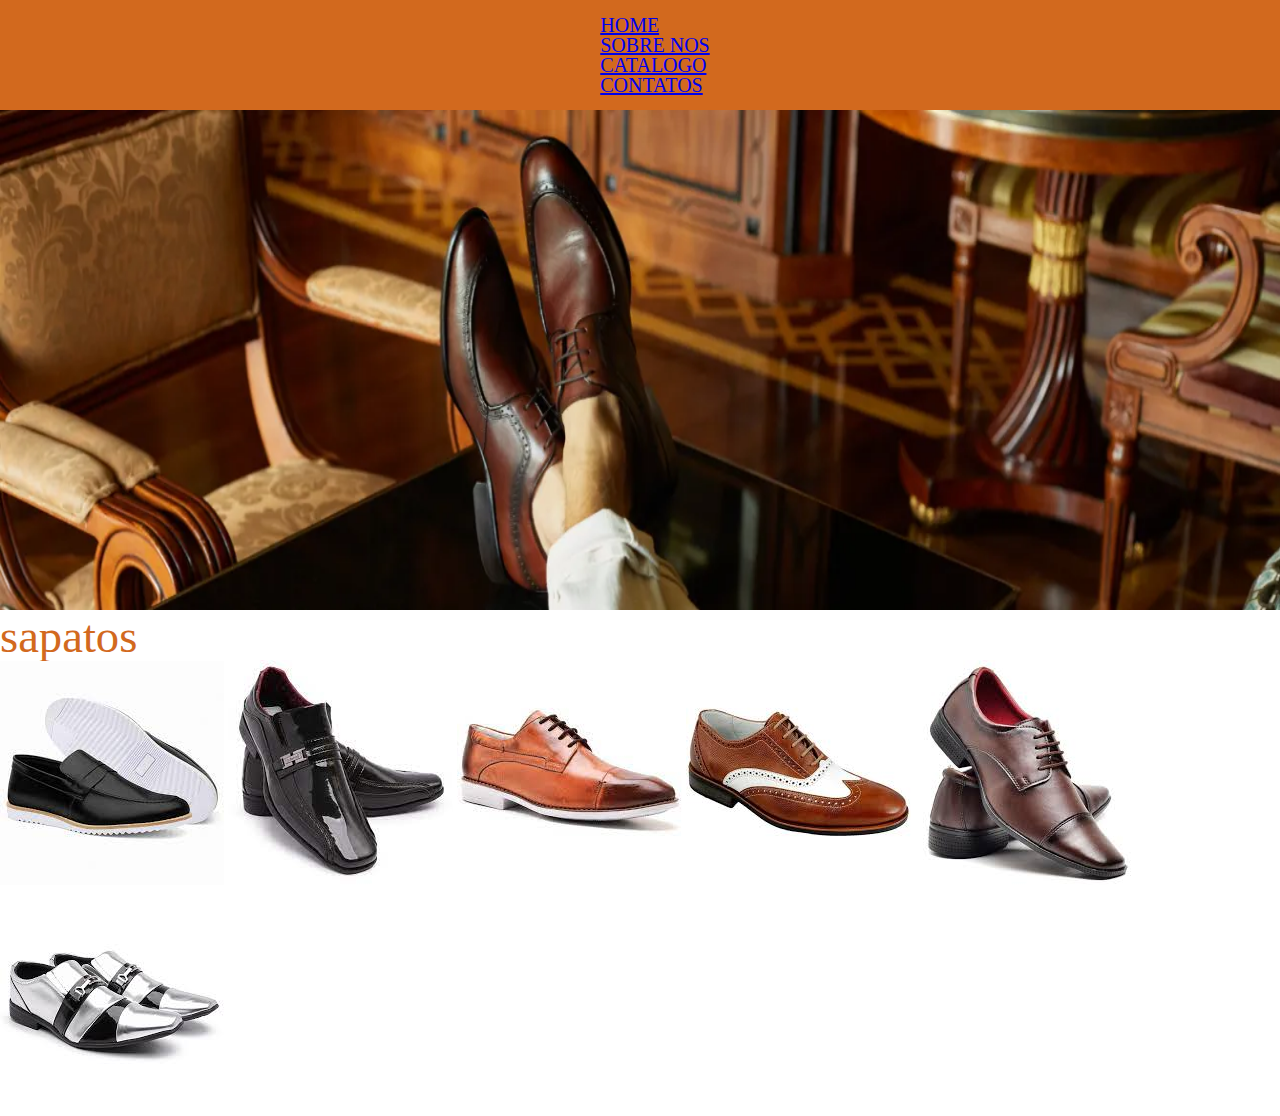
==== catalogo.html @ 75747163 "merge de atualização" ====
<!DOCTYPE html>
<html lang="en">
<head>
    <meta charset="UTF-8">
    <meta http-equiv="X-UA-Compatible" content="IE=edge">
    <meta name="viewport" content="width=device-width, initial-scale=1.0">
    <link rel="stylesheet" href="css/style.css">
    <link rel="stylesheet" href="css/style.css">
    <link rel="stylesheet" href="css/reset.css">
    <link rel="stylesheet" href="css/style.css">

    <title>sapataria seu Arnaldo-catalogo</title>
</head>
<body>
    <header>
        <nav class="menu">
          <ul>
            <li><a href="index.html">home</a></li>
            <li><a href="sobre-nos.html">sobre nos</a></li>
            <li><a href="catalogo.html">catalogo</a></li>
            <li><a href="contato.html">contatos</a></li>
          </ul>
        </nav> 
    </header>    
    <main>
        <img class="banner" src="img/1638186830_venda_especial.webp">
        <h1 class="subtitulo">sapatos</h1>
        <img src="img/sapato1.jpg">
        <img src="img/sapato2.jpg">
        <img src="img/sapato3.jpg">
        <img src="img/sapato4.jpg">
        <img src="img/sapato5.jpg">
        <img src="img/sapato6.jpg">
    </main>
</body>
</html>
---- css/style.css ----
<<<<<<< HEAD
.titulo{font-size: 50pt;color:brown;}
.subtitulo{font-size: 35pt;color:chocolate;}
.home{font-size: 35pt;color: blue;}
.pp{font-size: 15pt;color: burlywood;}
.banner{width:100%;height:500px;object-position: 0 0;}
.menu{display: flex;
    justify-content: space-around;
    background-color: chocolate;
    padding: 15px;font-size: 20px; text-transform: uppercase;
}
=======
:root {
    --color-de-fundo:burlywood;
}

.titulo{
    font-size: 50pt;color:brown;
}

.subtitulo{
    font-size: 35pt;color:chocolate;
}

.home{
    font-size: 35pt;color: blue;
}

.pp{
    font-size: 15pt;color: burlywood;
}

.banner{
    width:100%;height:500px;object-position: 0 0;
}

.menu{
        width: 100%;
        height: 100%;
        display: flex;
        align-items: center;
}
>>>>>>> main
---- css/style.css ----
<<<<<<< HEAD
.titulo{font-size: 50pt;color:brown;}
.subtitulo{font-size: 35pt;color:chocolate;}
.home{font-size: 35pt;color: blue;}
.pp{font-size: 15pt;color: burlywood;}
.banner{width:100%;height:500px;object-position: 0 0;}
.menu{display: flex;
    justify-content: space-around;
    background-color: chocolate;
    padding: 15px;font-size: 20px; text-transform: uppercase;
}
=======
:root {
    --color-de-fundo:burlywood;
}

.titulo{
    font-size: 50pt;color:brown;
}

.subtitulo{
    font-size: 35pt;color:chocolate;
}

.home{
    font-size: 35pt;color: blue;
}

.pp{
    font-size: 15pt;color: burlywood;
}

.banner{
    width:100%;height:500px;object-position: 0 0;
}

.menu{
        width: 100%;
        height: 100%;
        display: flex;
        align-items: center;
}
>>>>>>> main
---- css/style.css ----
<<<<<<< HEAD
.titulo{font-size: 50pt;color:brown;}
.subtitulo{font-size: 35pt;color:chocolate;}
.home{font-size: 35pt;color: blue;}
.pp{font-size: 15pt;color: burlywood;}
.banner{width:100%;height:500px;object-position: 0 0;}
.menu{display: flex;
    justify-content: space-around;
    background-color: chocolate;
    padding: 15px;font-size: 20px; text-transform: uppercase;
}
=======
:root {
    --color-de-fundo:burlywood;
}

.titulo{
    font-size: 50pt;color:brown;
}

.subtitulo{
    font-size: 35pt;color:chocolate;
}

.home{
    font-size: 35pt;color: blue;
}

.pp{
    font-size: 15pt;color: burlywood;
}

.banner{
    width:100%;height:500px;object-position: 0 0;
}

.menu{
        width: 100%;
        height: 100%;
        display: flex;
        align-items: center;
}
>>>>>>> main
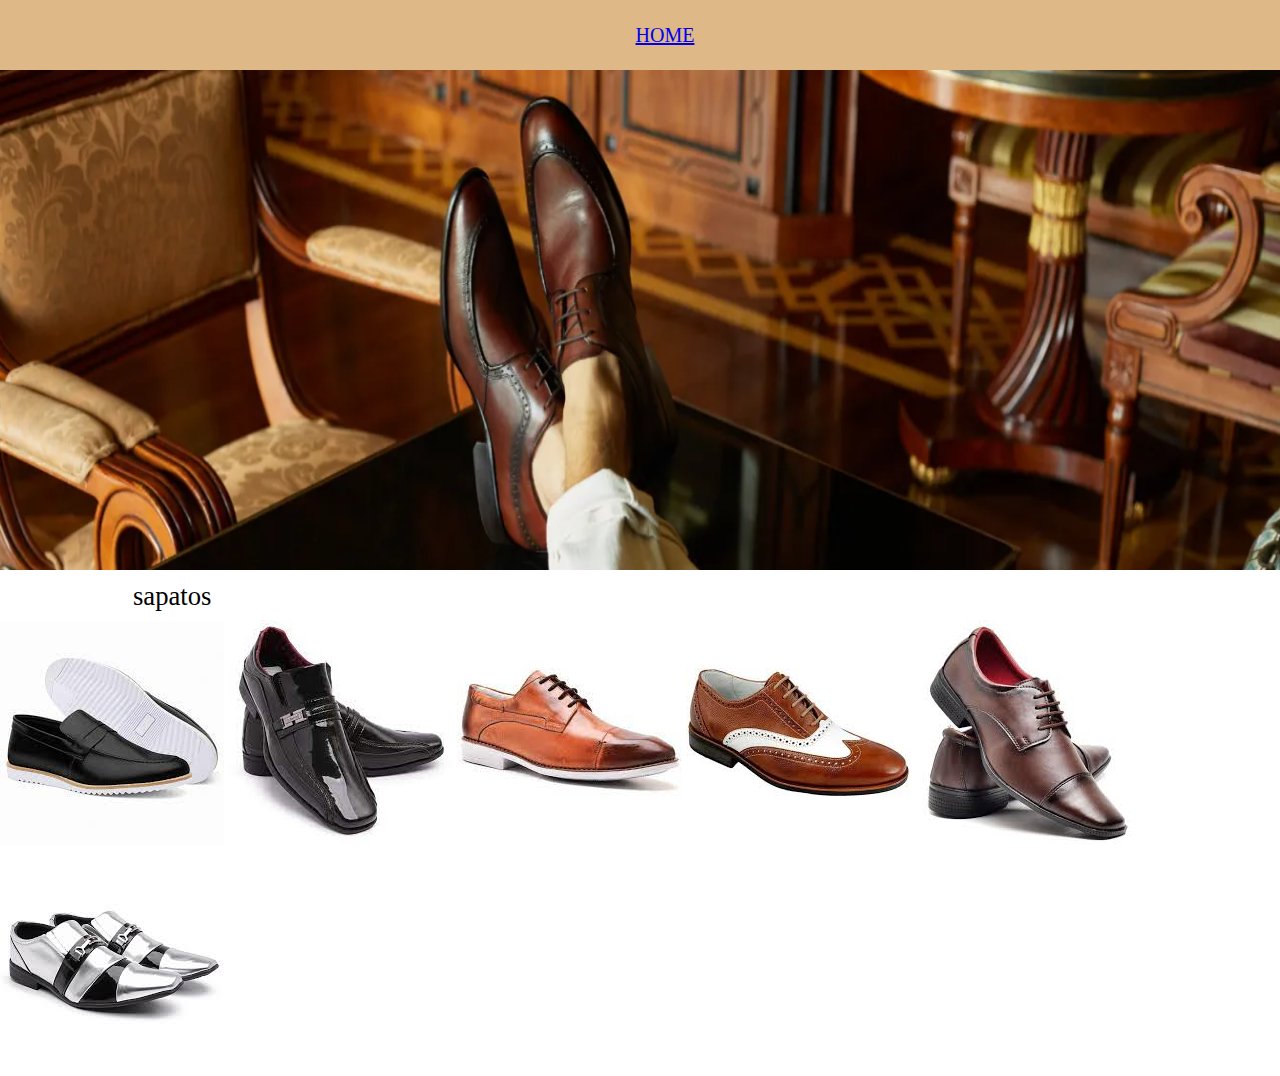
==== commit 4d3c2596: "alteração" ====
--- a/catalogo.html
+++ b/catalogo.html
@@ -5,10 +5,7 @@
     <meta http-equiv="X-UA-Compatible" content="IE=edge">
     <meta name="viewport" content="width=device-width, initial-scale=1.0">
     <link rel="stylesheet" href="css/style.css">
-    <link rel="stylesheet" href="css/style.css">
     <link rel="stylesheet" href="css/reset.css">
-    <link rel="stylesheet" href="css/style.css">
-
     <title>sapataria seu Arnaldo-catalogo</title>
 </head>
 <body>
--- a/css/style.css
+++ b/css/style.css
@@ -1,25 +1,29 @@
-<<<<<<< HEAD
-.titulo{font-size: 50pt;color:brown;}
-.subtitulo{font-size: 35pt;color:chocolate;}
-.home{font-size: 35pt;color: blue;}
-.pp{font-size: 15pt;color: burlywood;}
-.banner{width:100%;height:500px;object-position: 0 0;}
-.menu{display: flex;
-    justify-content: space-around;
-    background-color: chocolate;
-    padding: 15px;font-size: 20px; text-transform: uppercase;
-}
-=======
 :root {
     --color-de-fundo:burlywood;
 }
+header {
+    display: flex;
+    flex-direction: row-reverse;
+    justify-content: space-between;
+    background-color: var(--principal-color);
+    height: 70px;
+}
 
 .titulo{
-    font-size: 50pt;color:brown;
-}
+        margin: 40px auto 10px; /*margin: top right bottom left; */
+        padding-left: 10px;
+        width: 80%;
+        font-size: 24pt;
+        font-weight: 700;
+        color: var(--primary-color); /* Código hexadecimal da cor */
+      }
+
 
 .subtitulo{
-    font-size: 35pt;color:chocolate;
+    margin: 10px auto 10px;
+  padding-left: 10px;
+  width: 80%;
+  font-size: 20pt;
 }
 
 .home{
@@ -34,10 +38,45 @@
     width:100%;height:500px;object-position: 0 0;
 }
 
-.menu{
-        width: 100%;
-        height: 100%;
+.menu ul li {
+    width: 100%;
+    height: 100%;
+    display: flex;
+    align-items: center;
+    }
+.menu ul li {
+    display: flex;
+    width: 100%;
+    justify-content: space-around;
+    }
+.menu ul li {
+    font-size: 20px;
+    background-color: burlywood;
+    border: none;
+    color: blue;
+    text-transform: uppercase;
+    padding: 25px;
+    cursor: pointer;
+}
+    header {
         display: flex;
-        align-items: center;
-}
->>>>>>> main
+        flex-direction: row-reverse;
+        justify-content: space-between;
+        background-color: var(--principal-color);
+        height: 70px;
+    }
+
+    /* Página de contato */
+.container {
+    display: flex;
+    justify-content: space-between;
+  }
+  
+  .container img {
+    width: 200px;
+  }
+  
+  .container h3 {
+    font-size: 14pt;
+    font-weight: 600;
+  }
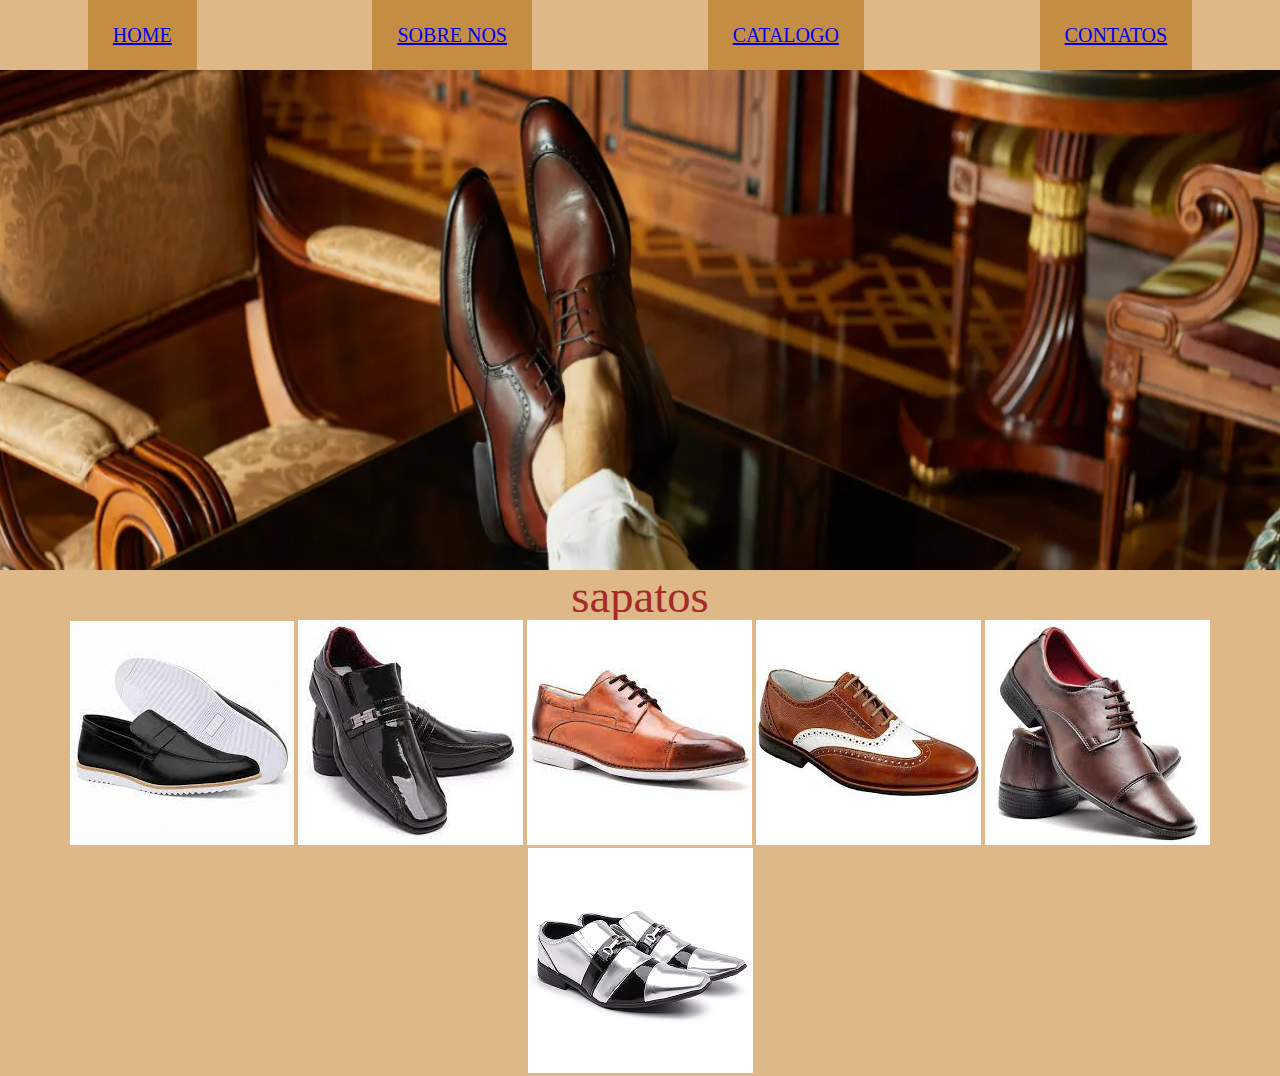
==== commit 29f95031: "add onsubmit" ====
--- a/catalogo.html
+++ b/catalogo.html
@@ -21,7 +21,7 @@
     </header>    
     <main>
         <img class="banner" src="img/1638186830_venda_especial.webp">
-        <h1 class="subtitulo">sapatos</h1>
+        <h1 class="titulo">sapatos</h1>
         <img src="img/sapato1.jpg">
         <img src="img/sapato2.jpg">
         <img src="img/sapato3.jpg">
--- a/css/style.css
+++ b/css/style.css
@@ -1,24 +1,14 @@
-:root {
-    --color-de-fundo:burlywood;
+body {
+    background-color: burlywood;
+    color:brown;
+    text-align: center;
+    background-position: aleign;
+    background-repeat: no-repeat;
+    font-family: Cormorant Garamond, sans-serif;
 }
-header {
-    display: flex;
-    flex-direction: row-reverse;
-    justify-content: space-between;
-    background-color: var(--principal-color);
-    height: 70px;
+.titulo{ 
+    font-size:35pt;
 }
-
-.titulo{
-        margin: 40px auto 10px; /*margin: top right bottom left; */
-        padding-left: 10px;
-        width: 80%;
-        font-size: 24pt;
-        font-weight: 700;
-        color: var(--primary-color); /* Código hexadecimal da cor */
-      }
-
-
 .subtitulo{
     margin: 10px auto 10px;
   padding-left: 10px;
@@ -29,42 +19,30 @@
 .home{
     font-size: 35pt;color: blue;
 }
-
-.pp{
-    font-size: 15pt;color: burlywood;
-}
-
 .banner{
     width:100%;height:500px;object-position: 0 0;
 }
 
-.menu ul li {
+.menu {
     width: 100%;
     height: 100%;
     display: flex;
     align-items: center;
     }
-.menu ul li {
+.menu ul {
     display: flex;
     width: 100%;
     justify-content: space-around;
     }
 .menu ul li {
     font-size: 20px;
-    background-color: burlywood;
+    background-color:rgb(197, 141, 67);
     border: none;
-    color: blue;
+    color: black;
     text-transform: uppercase;
     padding: 25px;
     cursor: pointer;
 }
-    header {
-        display: flex;
-        flex-direction: row-reverse;
-        justify-content: space-between;
-        background-color: var(--principal-color);
-        height: 70px;
-    }
 
     /* Página de contato */
 .container {
@@ -72,11 +50,11 @@
     justify-content: space-between;
   }
   
-  .container img {
+.container img {
     width: 200px;
   }
   
-  .container h3 {
+.container h3 {
     font-size: 14pt;
     font-weight: 600;
   }
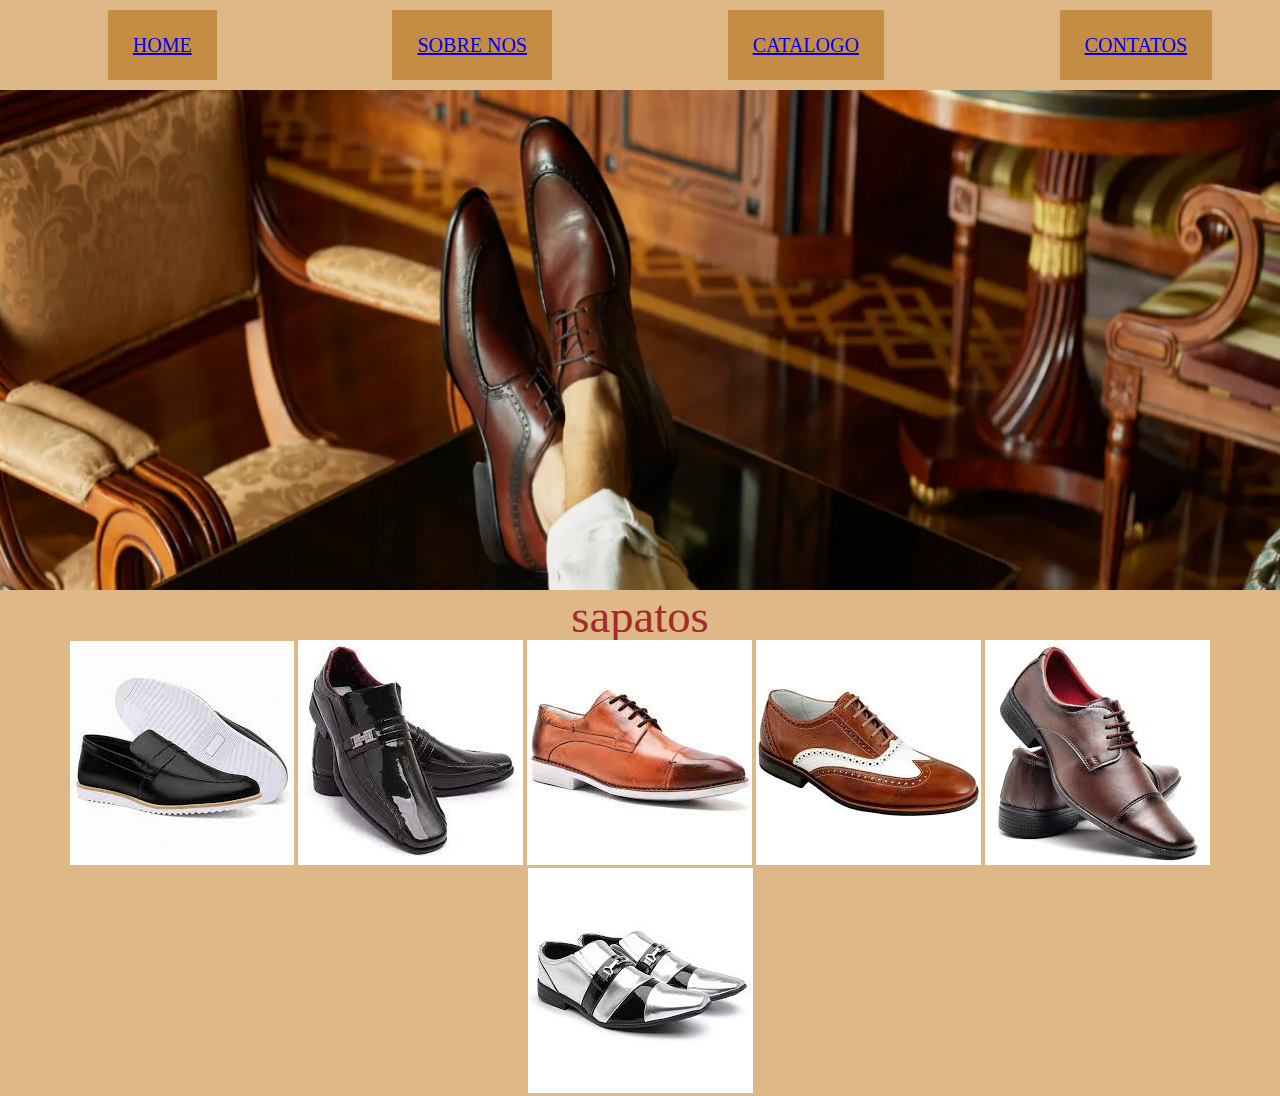
==== commit 34214ce6: "correção" ====
--- a/catalogo.html
+++ b/catalogo.html
@@ -1,11 +1,11 @@
 <!DOCTYPE html>
-<html lang="en">
+<html lang="pt-br">
 <head>
     <meta charset="UTF-8">
     <meta http-equiv="X-UA-Compatible" content="IE=edge">
     <meta name="viewport" content="width=device-width, initial-scale=1.0">
-    <link rel="stylesheet" href="css/style.css">
-    <link rel="stylesheet" href="css/reset.css">
+    <link rel="stylesheet" href="./css/style.css">
+    <link rel="stylesheet" href="./css/reset.css">
     <title>sapataria seu Arnaldo-catalogo</title>
 </head>
 <body>
--- a/css/style.css
+++ b/css/style.css
@@ -28,7 +28,9 @@
     height: 100%;
     display: flex;
     align-items: center;
-    }
+    padding: 10px 20px;
+ }
+ 
 .menu ul {
     display: flex;
     width: 100%;
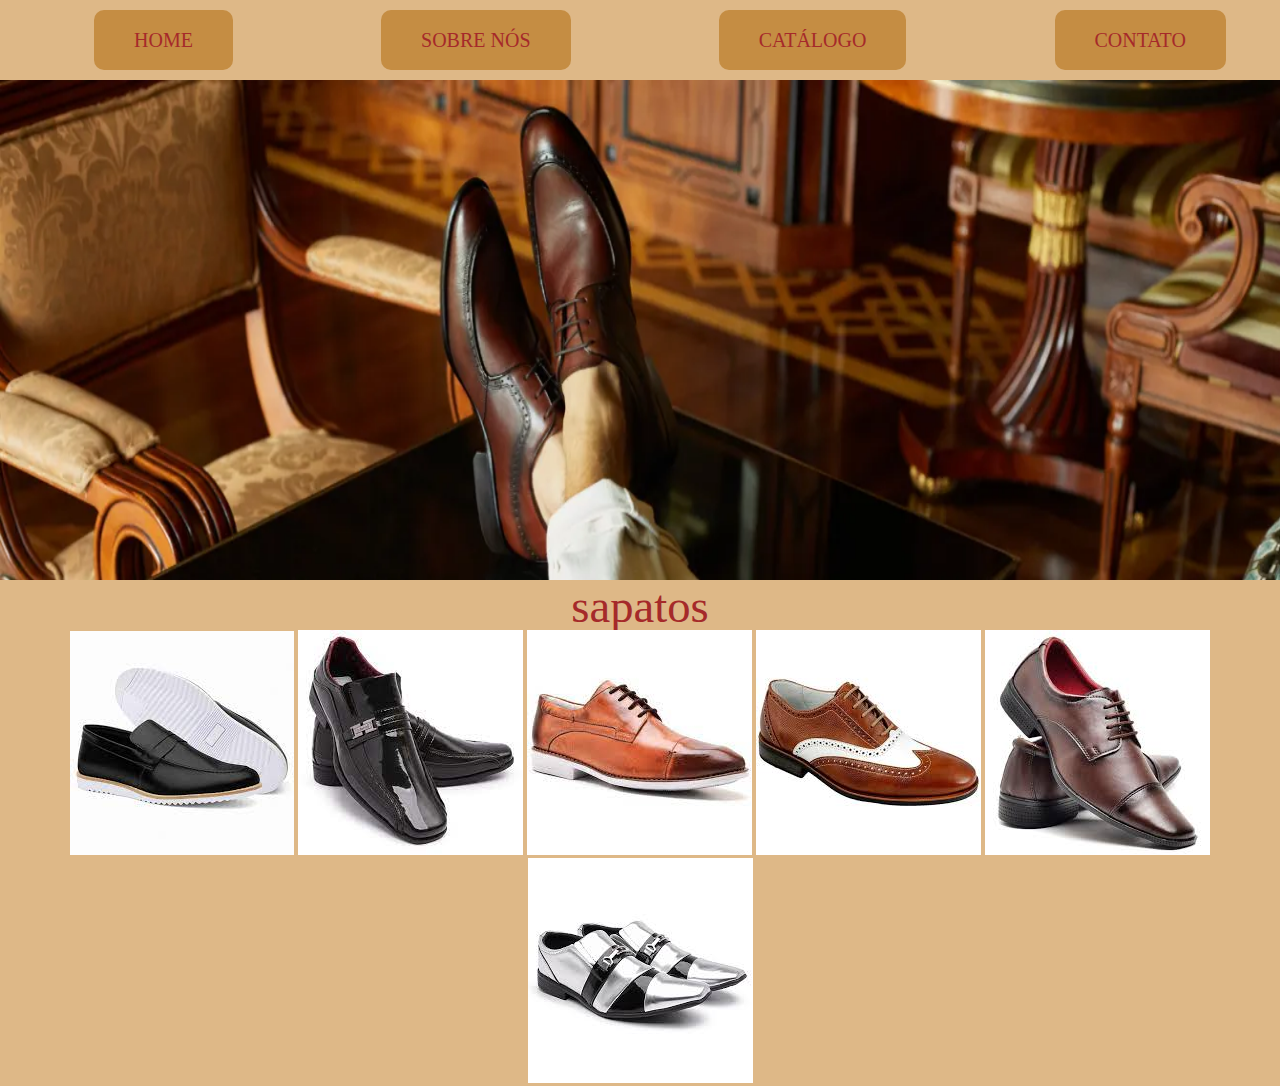
==== commit c53eeded: "correção" ====
--- a/catalogo.html
+++ b/catalogo.html
@@ -4,18 +4,23 @@
     <meta charset="UTF-8">
     <meta http-equiv="X-UA-Compatible" content="IE=edge">
     <meta name="viewport" content="width=device-width, initial-scale=1.0">
+    <meta name="description" content="Entre em contato conosco para falar sobre orçamentos, pedidos, prazos ou só para bater um bom papo.">
+    <meta name="author" content="Daniel Batista">
+
     <link rel="stylesheet" href="./css/style.css">
     <link rel="stylesheet" href="./css/reset.css">
     <title>sapataria seu Arnaldo-catalogo</title>
 </head>
 <body>
+
     <header>
+
         <nav class="menu">
           <ul>
-            <li><a href="index.html">home</a></li>
-            <li><a href="sobre-nos.html">sobre nos</a></li>
-            <li><a href="catalogo.html">catalogo</a></li>
-            <li><a href="contato.html">contatos</a></li>
+            <li><a href="./index.html">Home</a></li>
+            <li><a href="./sobre-nos.html">Sobre Nós</a></li>
+            <li><a href="./catalogo.html">Catálogo</a></li>
+            <li><a href="./contato.html">Contato</a></li>
           </ul>
         </nav> 
     </header>    
--- a/css/style.css
+++ b/css/style.css
@@ -16,8 +16,8 @@
   font-size: 20pt;
 }
 
-.home{
-    font-size: 35pt;color: blue;
+.home { 
+    font-size: 35pt;color: brown;
 }
 .banner{
     width:100%;height:500px;object-position: 0 0;
@@ -29,21 +29,34 @@
     display: flex;
     align-items: center;
     padding: 10px 20px;
- }
- 
+    
+}
+
 .menu ul {
     display: flex;
     width: 100%;
     justify-content: space-around;
-    }
-.menu ul li {
+    
+}
+
+.menu ul li{
     font-size: 20px;
     background-color:rgb(197, 141, 67);
     border: none;
-    color: black;
     text-transform: uppercase;
-    padding: 25px;
-    cursor: pointer;
+    padding: 20px;
+    cursor: pointer; 
+    border-radius: 10px;
+}
+
+.menu ul li a{
+    color:brown;
+    border: none;
+    padding: 20px;
+    text-decoration: none;
+}
+.menu ul li:hover {
+    background-color:rgb(214, 157, 82);
 }
 
     /* Página de contato */
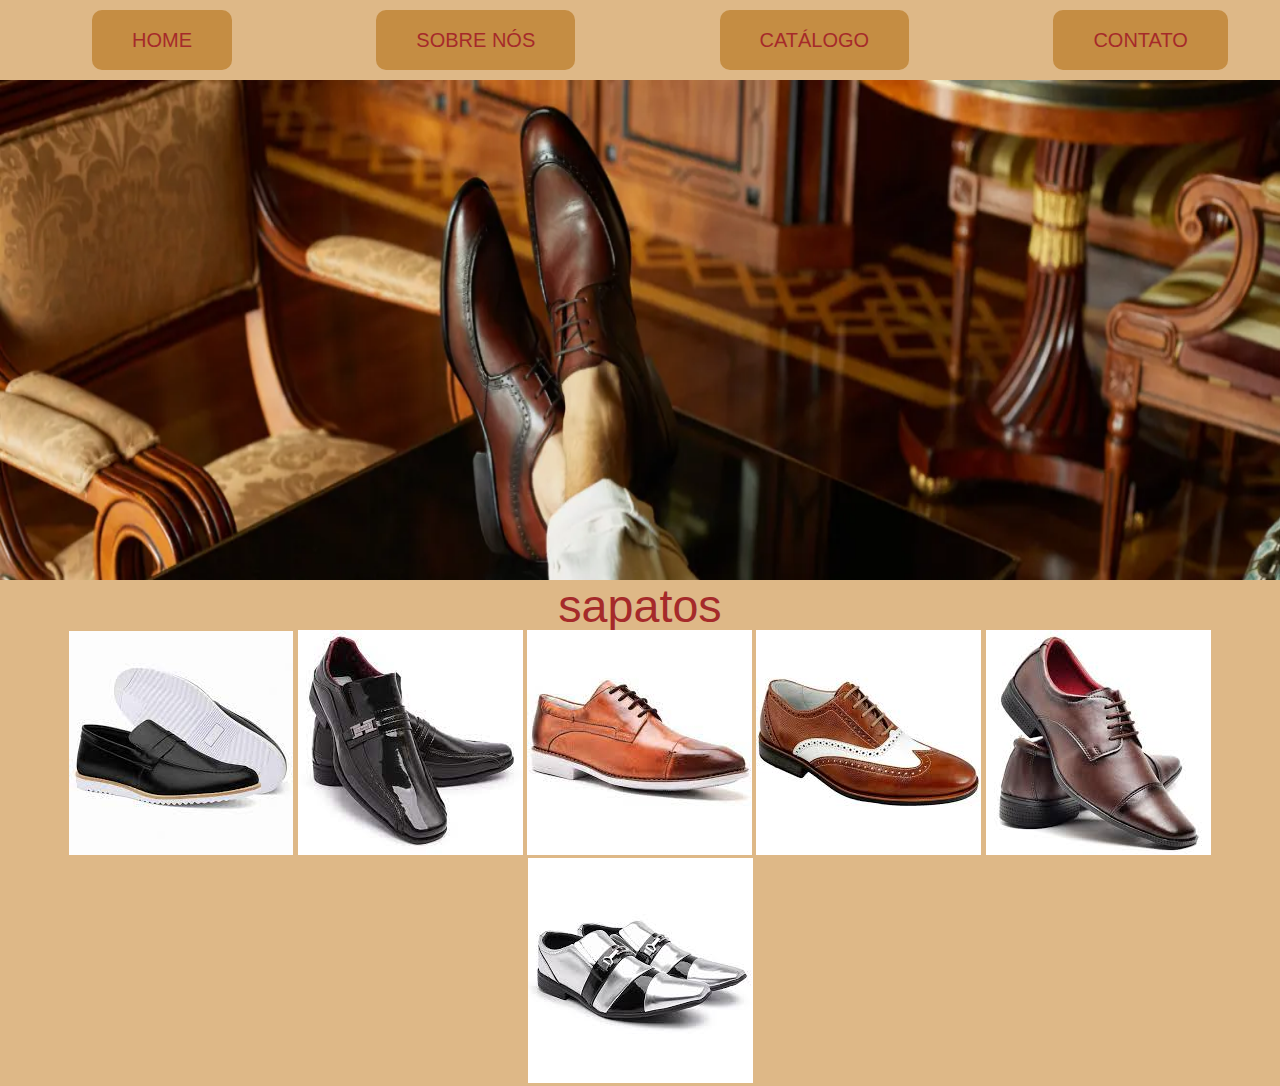
==== commit 401a544d: "correção css" ====
--- a/catalogo.html
+++ b/catalogo.html
@@ -7,14 +7,12 @@
     <meta name="description" content="Entre em contato conosco para falar sobre orçamentos, pedidos, prazos ou só para bater um bom papo.">
     <meta name="author" content="Daniel Batista">
 
+    <link rel="stylesheet" href="./css/reset.css">
     <link rel="stylesheet" href="./css/style.css">
-    <link rel="stylesheet" href="./css/reset.css">
     <title>sapataria seu Arnaldo-catalogo</title>
 </head>
 <body>
-
     <header>
-
         <nav class="menu">
           <ul>
             <li><a href="./index.html">Home</a></li>
--- a/css/style.css
+++ b/css/style.css
@@ -39,7 +39,7 @@
     
 }
 
-.menu ul li{
+.menu li{
     font-size: 20px;
     background-color:rgb(197, 141, 67);
     border: none;
@@ -49,13 +49,13 @@
     border-radius: 10px;
 }
 
-.menu ul li a{
+.menu a{
     color:brown;
     border: none;
     padding: 20px;
     text-decoration: none;
 }
-.menu ul li:hover {
+.menu ul :hover {
     background-color:rgb(214, 157, 82);
 }
 
@@ -73,3 +73,24 @@
     font-size: 14pt;
     font-weight: 600;
   }
+button {
+    line-height: 1.5;
+    box-shadow: #c0c1c2 2px 2px 2px;
+    border-radius: 2px;
+    border: none;
+  }
+select {
+    height: 1.4rem;
+    margin: 5px 0;
+  }
+textarea {
+    resize: none;
+    height: 4rem;
+  }
+.contact-form textarea,
+.contact-form select,
+.contact-form button {
+    width: 100%;
+    margin: 5px 0;
+    box-sizing: border-box;
+}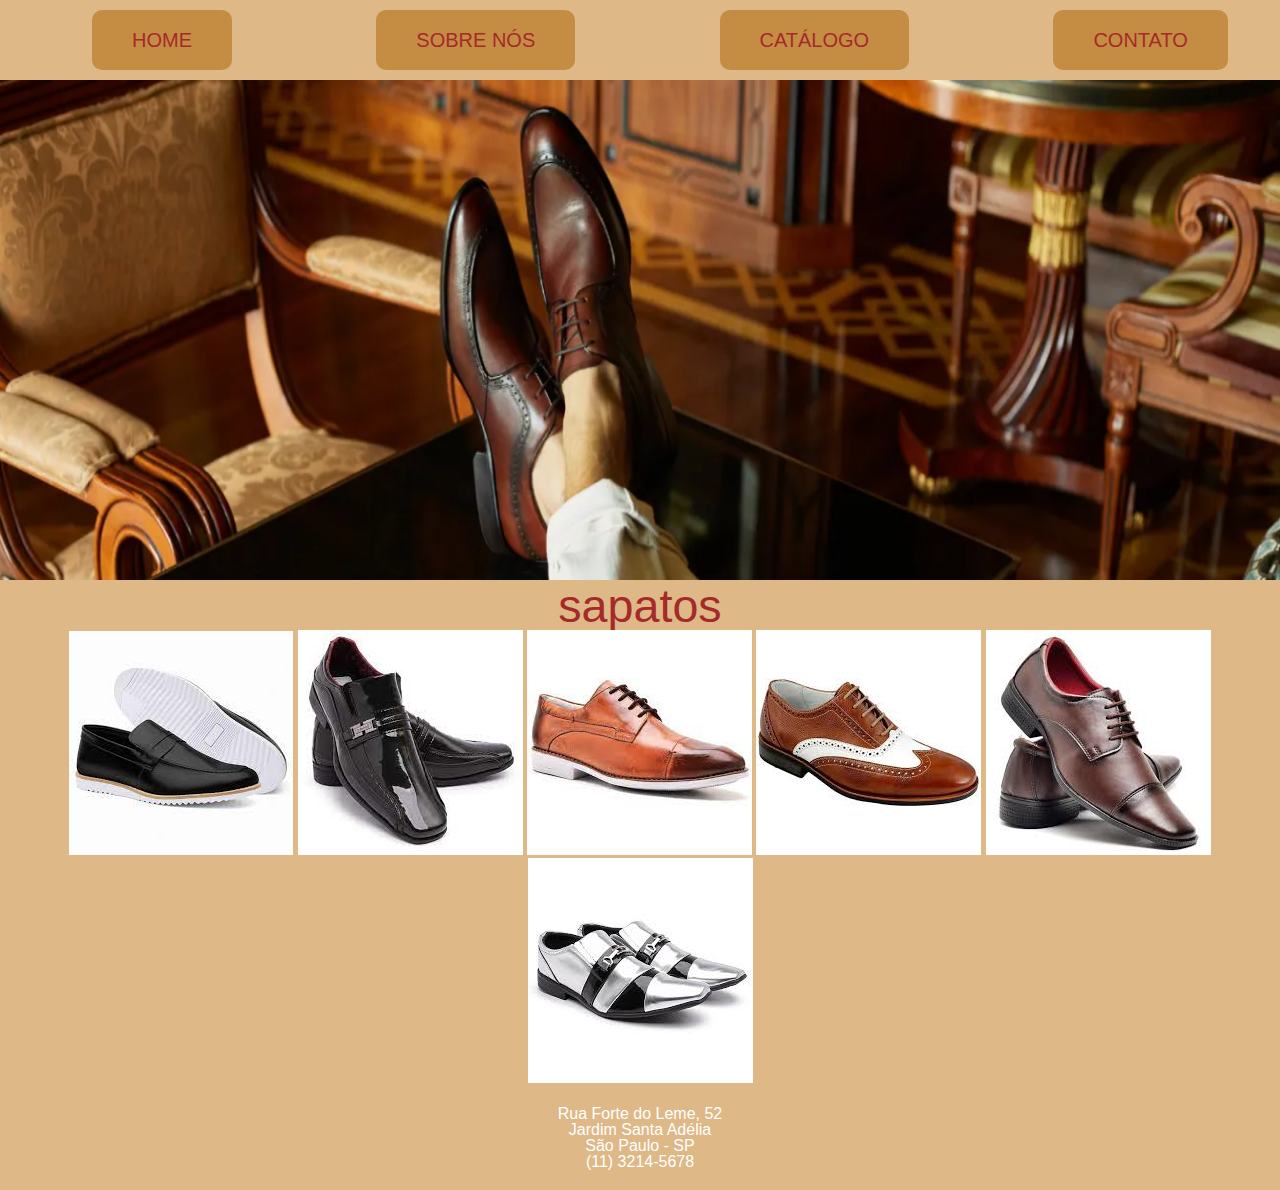
==== commit 62777a84: "add footer css" ====
--- a/catalogo.html
+++ b/catalogo.html
@@ -32,5 +32,13 @@
         <img src="img/sapato5.jpg">
         <img src="img/sapato6.jpg">
     </main>
+    <footer class="footer">
+      <address>
+        <p>Rua Forte do Leme, 52</p>
+        <p>Jardim Santa Adélia</p>
+        <p>São Paulo - SP</p>
+        <p>(11) 3214-5678 </p>
+      </address>
+    </footer>
 </body>
 </html>--- a/css/style.css
+++ b/css/style.css
@@ -1,6 +1,9 @@
+:root {
+    --cor-principal:brown;
+}
 body {
     background-color: burlywood;
-    color:brown;
+    color:var(--cor-principal);
     text-align: center;
     background-position: aleign;
     background-repeat: no-repeat;
@@ -17,7 +20,7 @@
 }
 
 .home { 
-    font-size: 35pt;color: brown;
+    font-size: 35pt; 
 }
 .banner{
     width:100%;height:500px;object-position: 0 0;
@@ -93,4 +96,9 @@
     width: 100%;
     margin: 5px 0;
     box-sizing: border-box;
-}+}
+.footer {
+    background-color: ;
+    color: #ffffff;
+    padding: 20px;
+  }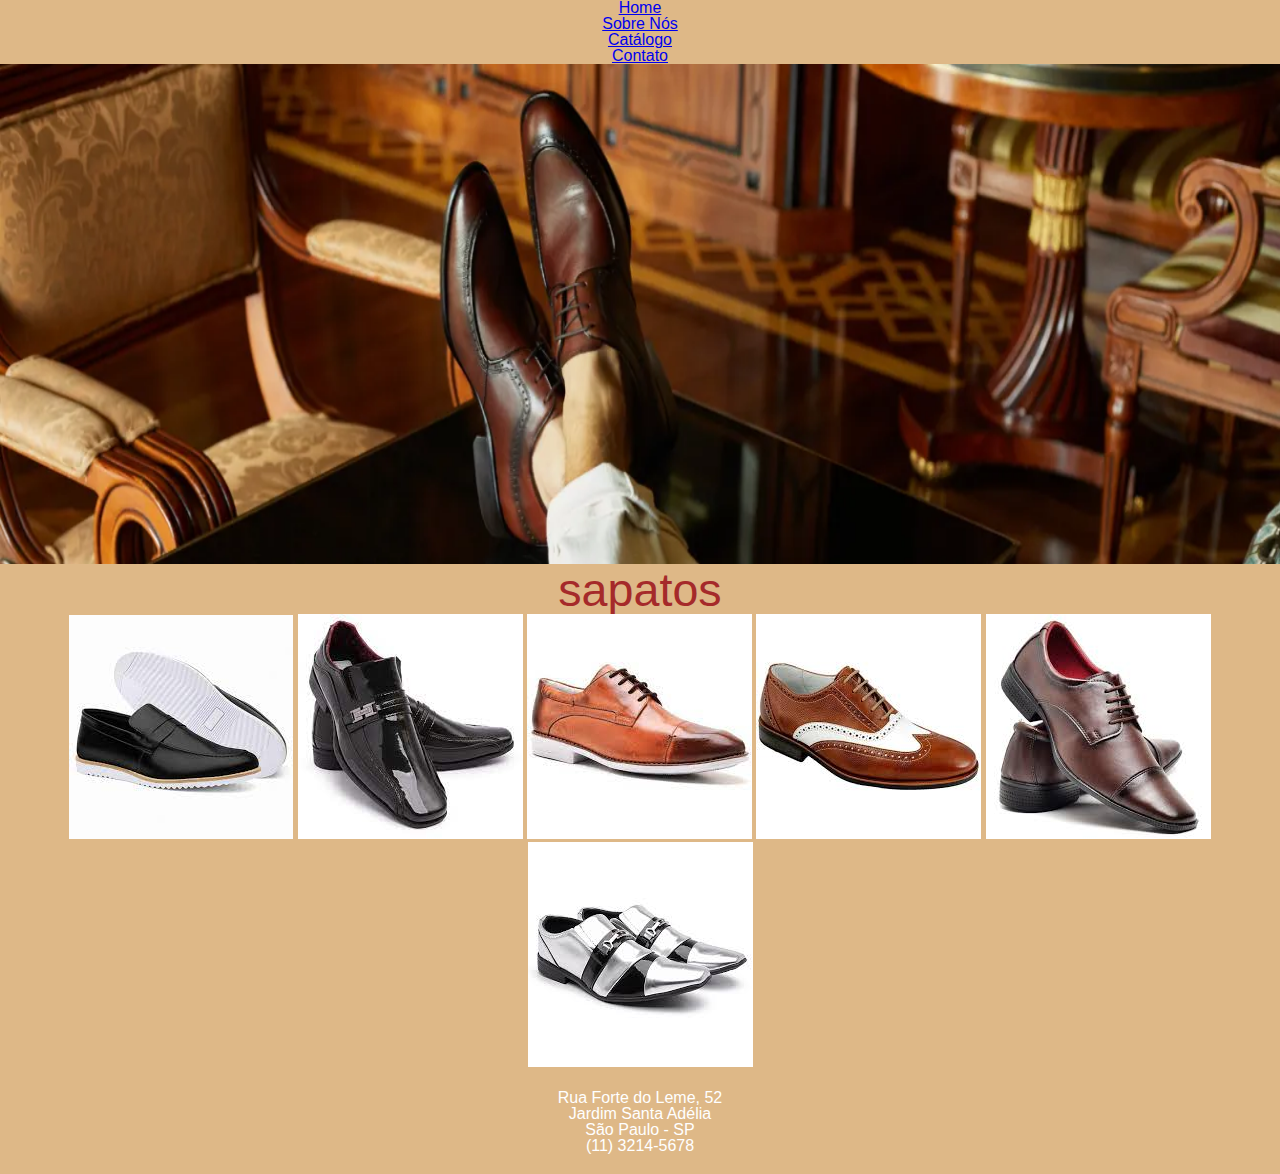
==== commit 19d8a159: "navbar" ====
--- a/catalogo.html
+++ b/catalogo.html
@@ -13,7 +13,7 @@
 </head>
 <body>
     <header>
-        <nav class="menu">
+        <nav class="navbar">
           <ul>
             <li><a href="./index.html">Home</a></li>
             <li><a href="./sobre-nos.html">Sobre Nós</a></li>
--- a/css/style.css
+++ b/css/style.css
@@ -98,7 +98,8 @@
     box-sizing: border-box;
 }
 .footer {
-    background-color: ;
+    
     color: #ffffff;
     padding: 20px;
-  }+  }
+ 